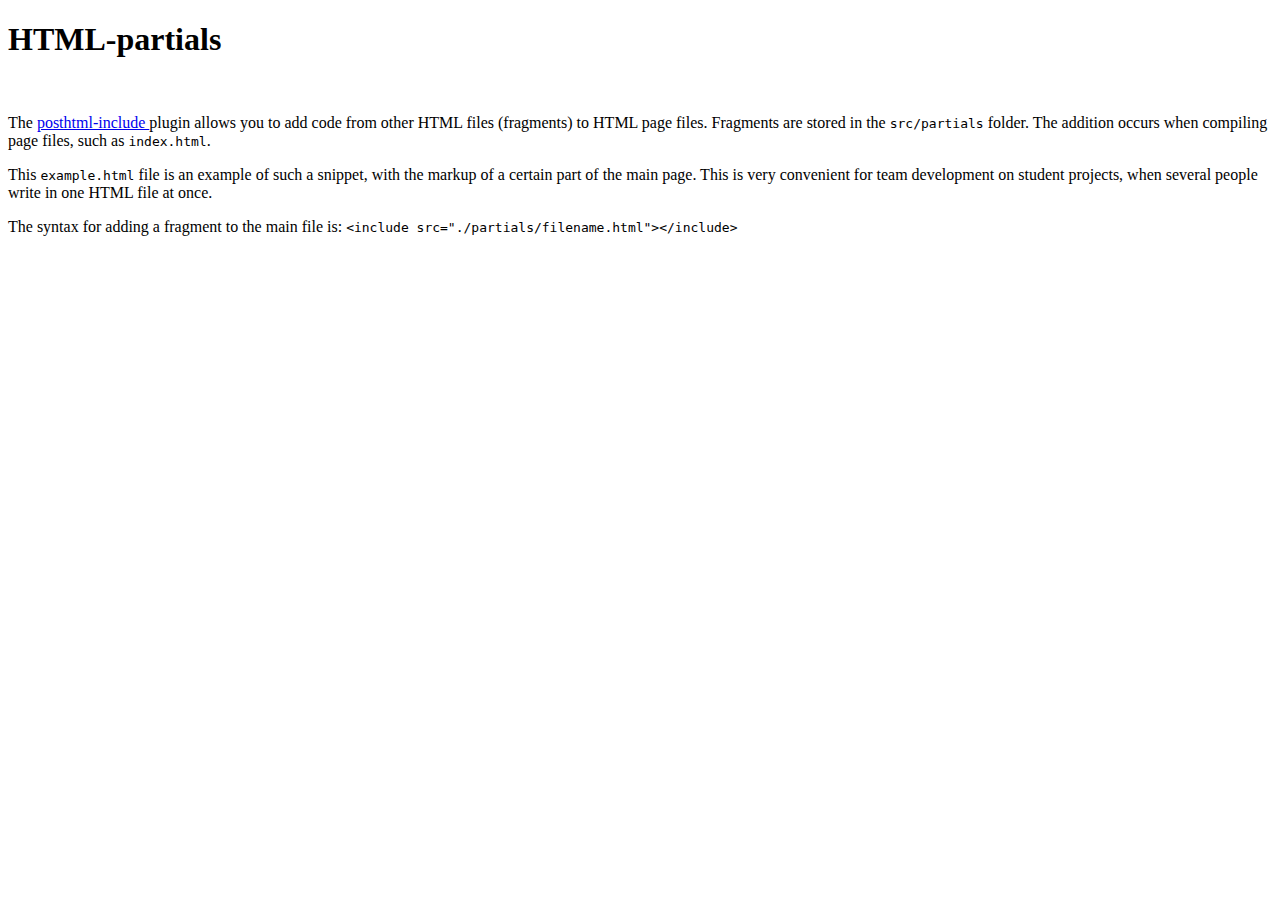
==== index.html @ dc5f7d88 "Deploying to gh-pages from @ valeriia-nurieva/Filmoteka@75953bc8bdde202fa83ccb3f1b20f7229f56fb21 🚀" ====
<!DOCTYPE html><html lang="ru"><head><meta charset="utf-8"><meta name="viewport" content="width=device-width, initial-scale=1.0"><title>Page title</title><link rel="stylesheet" href="/Filmoteka/index.569a4d11.css"><script type="module" src="/Filmoteka/index.cdc84ddc.js"></script><script src="/Filmoteka/index.6c2642bc.js" nomodule="" defer></script></head><body>  <article class="example" id="uk"> <h1>HTML-partials</h1>  <img src="/Filmoteka/logo.268195b3.png" alt="" width="320"> <p> The <a href="https://github.com/posthtml/posthtml-include" target="_blank" rel="noopener noreferrer"> posthtml-include </a> plugin allows you to add code from other HTML files (fragments) to HTML page files. Fragments are stored in the <code>src/partials</code> folder. The addition occurs when compiling page files, such as <code>index.html</code>. </p> <p> This <code>example.html</code> file is an example of such a snippet, with the markup of a certain part of the main page. This is very convenient for team development on student projects, when several people write in one HTML file at once. </p> <p> The syntax for adding a fragment to the main file is: <code> &lt;include src="./partials/filename.html"&gt;&lt;/include&gt;</code> </p> <div class="background"></div> </article> </body></html>
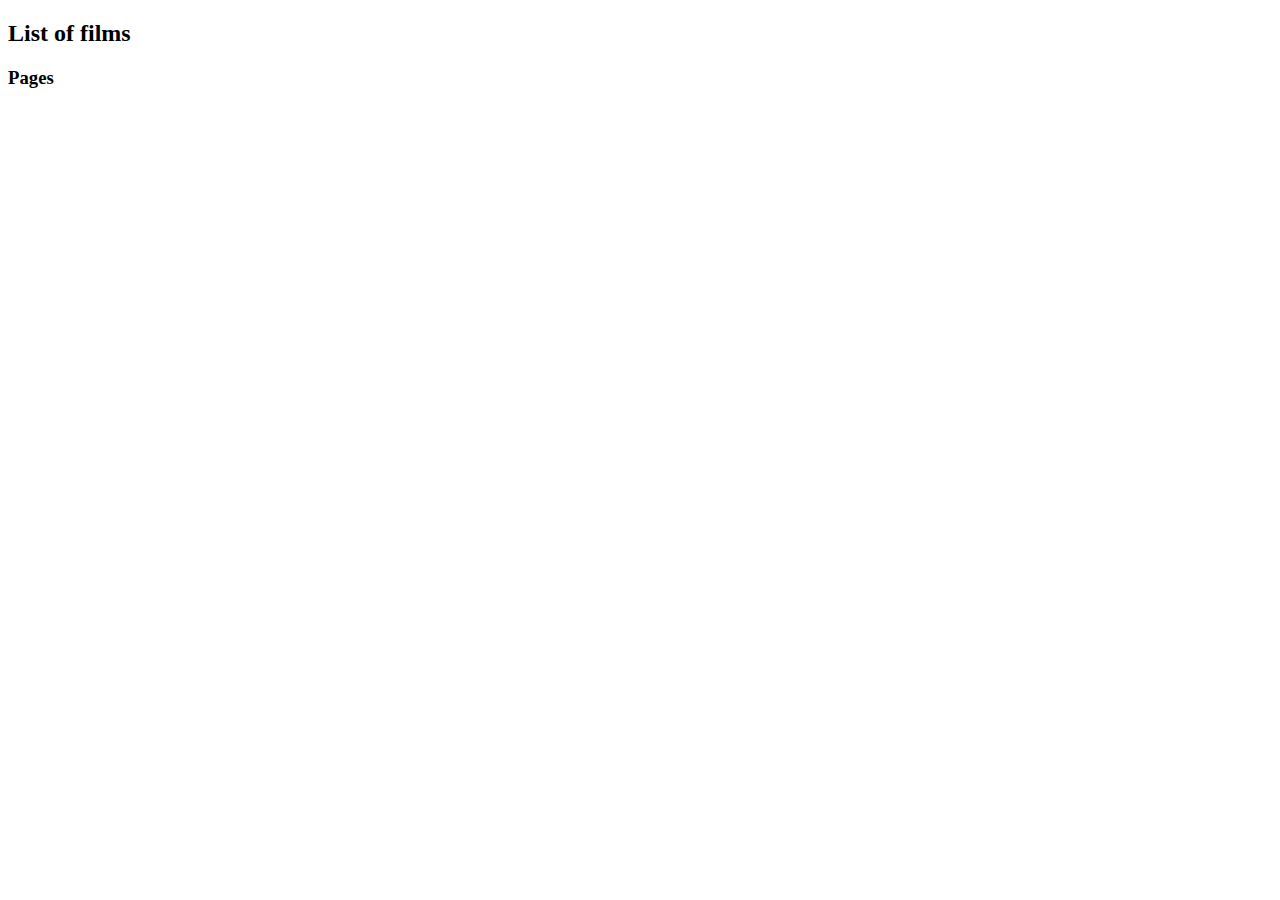
==== commit 3f89506c: "Deploying to gh-pages from @ valeriia-nurieva/Filmoteka@434eb53047664fd408265f8615fc49b75181b80a 🚀" ====
--- a/index.html
+++ b/index.html
@@ -1 +1 @@
-<!DOCTYPE html><html lang="ru"><head><meta charset="utf-8"><meta name="viewport" content="width=device-width, initial-scale=1.0"><title>Page title</title><link rel="stylesheet" href="/Filmoteka/index.569a4d11.css"><script type="module" src="/Filmoteka/index.cdc84ddc.js"></script><script src="/Filmoteka/index.6c2642bc.js" nomodule="" defer></script></head><body>  <article class="example" id="uk"> <h1>HTML-partials</h1>  <img src="/Filmoteka/logo.268195b3.png" alt="" width="320"> <p> The <a href="https://github.com/posthtml/posthtml-include" target="_blank" rel="noopener noreferrer"> posthtml-include </a> plugin allows you to add code from other HTML files (fragments) to HTML page files. Fragments are stored in the <code>src/partials</code> folder. The addition occurs when compiling page files, such as <code>index.html</code>. </p> <p> This <code>example.html</code> file is an example of such a snippet, with the markup of a certain part of the main page. This is very convenient for team development on student projects, when several people write in one HTML file at once. </p> <p> The syntax for adding a fragment to the main file is: <code> &lt;include src="./partials/filename.html"&gt;&lt;/include&gt;</code> </p> <div class="background"></div> </article> </body></html>+<!DOCTYPE html><html lang="ru"><head><meta charset="utf-8"><meta name="viewport" content="width=device-width, initial-scale=1.0"><title>Filmoteka</title><link rel="icon shortcut" href="/Filmoteka/film.8fde7386.svg" type="image/x-icon"><link rel="preconnect" href="https://fonts.googleapis.com"><link rel="preconnect" href="https://fonts.gstatic.com" crossorigin><link href="https://fonts.googleapis.com/css2?family=Roboto:wght@400;500&display=swap" rel="stylesheet"><link rel="stylesheet" href="/Filmoteka/index.5c500d4a.css"><script type="module" src="/Filmoteka/index.cdc84ddc.js"></script><script src="/Filmoteka/index.6c2642bc.js" nomodule="" defer></script></head><body class="page">   <header> <div class="container"> </div> </header> <main> <section class="section-film-card"> <div class="container">  <h2 class="is-hidden">List of films</h2> </div> </section>   <section class="section-pagination"> <div class="container">  <h3 class="is-hidden">Pages</h3> </div> </section> </main>   <footer> <div class="container"> </div> </footer> </body></html>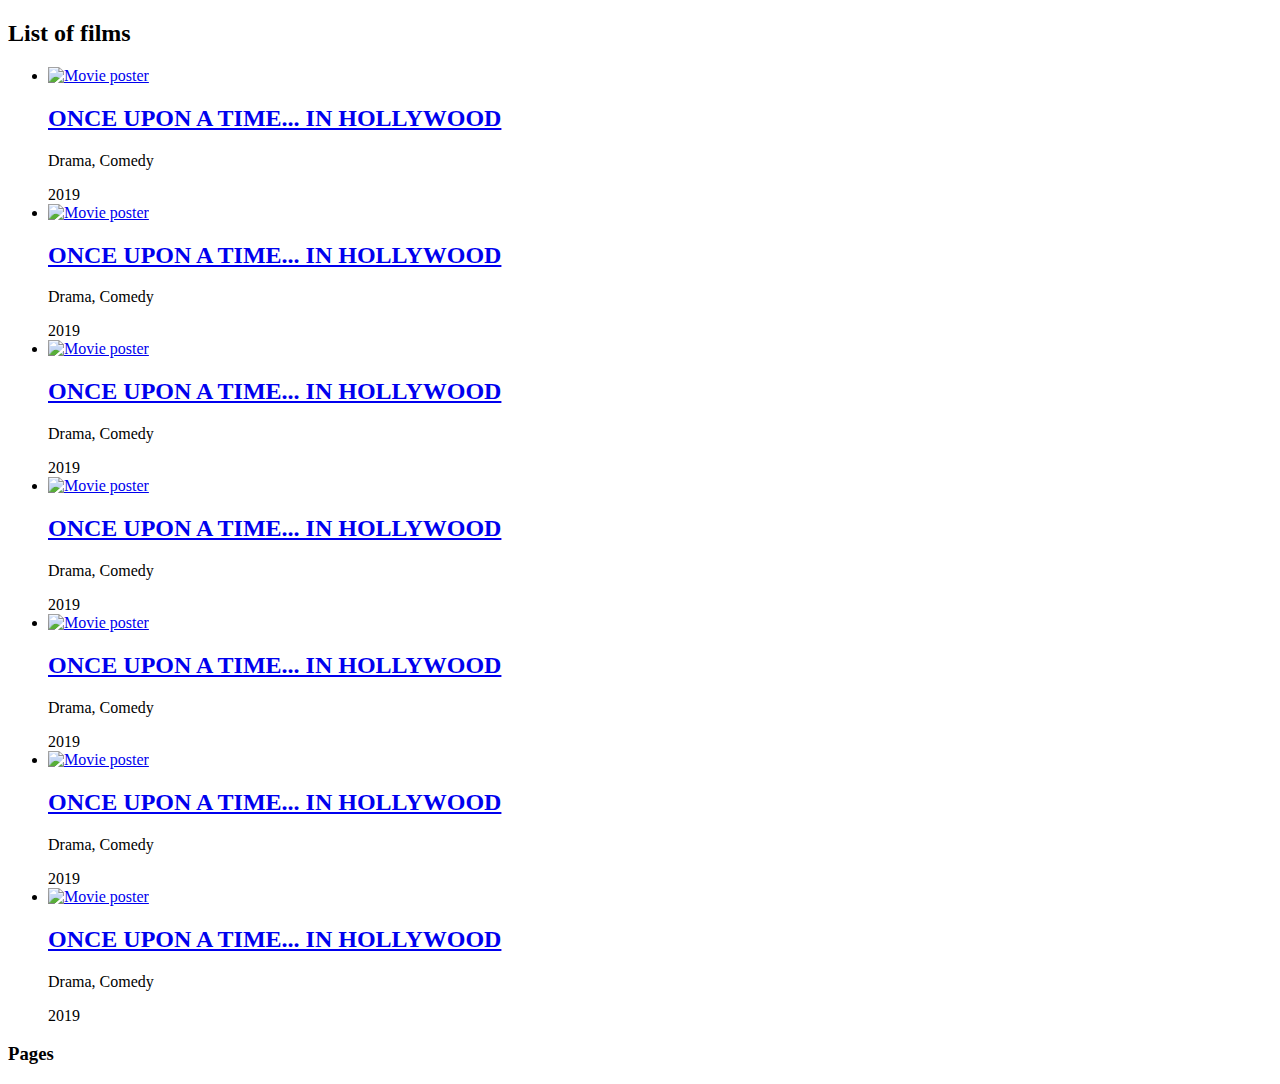
==== commit 28850b6b: "Deploying to gh-pages from @ valeriia-nurieva/Filmoteka@74b0cc803a437805907f157a5619766efe27dacd 🚀" ====
--- a/index.html
+++ b/index.html
@@ -1 +1 @@
-<!DOCTYPE html><html lang="ru"><head><meta charset="utf-8"><meta name="viewport" content="width=device-width, initial-scale=1.0"><title>Filmoteka</title><link rel="icon shortcut" href="/Filmoteka/film.8fde7386.svg" type="image/x-icon"><link rel="preconnect" href="https://fonts.googleapis.com"><link rel="preconnect" href="https://fonts.gstatic.com" crossorigin><link href="https://fonts.googleapis.com/css2?family=Roboto:wght@400;500&display=swap" rel="stylesheet"><link rel="stylesheet" href="/Filmoteka/index.5c500d4a.css"><script type="module" src="/Filmoteka/index.cdc84ddc.js"></script><script src="/Filmoteka/index.6c2642bc.js" nomodule="" defer></script></head><body class="page">   <header> <div class="container"> </div> </header> <main> <section class="section-film-card"> <div class="container">  <h2 class="is-hidden">List of films</h2> </div> </section>   <section class="section-pagination"> <div class="container">  <h3 class="is-hidden">Pages</h3> </div> </section> </main>   <footer> <div class="container"> </div> </footer> </body></html>+<!DOCTYPE html><html lang="ru"><head><meta charset="utf-8"><meta name="viewport" content="width=device-width, initial-scale=1.0"><title>Filmoteka</title><link rel="icon shortcut" href="/Filmoteka/film.8fde7386.svg" type="image/x-icon"><link rel="preconnect" href="https://fonts.googleapis.com"><link rel="preconnect" href="https://fonts.gstatic.com" crossorigin><link href="https://fonts.googleapis.com/css2?family=Roboto:wght@400;500&display=swap" rel="stylesheet"><link rel="stylesheet" href="/Filmoteka/index.cae4f3a0.css"><script type="module" src="/Filmoteka/index.5e60dedd.js"></script><script src="/Filmoteka/index.ceac95f3.js" nomodule="" defer></script></head><body class="page">   <header> <div class="container"> </div> </header> <main> <section class="section-film-card"> <div class="container"> <h2 class="is-hidden">List of films</h2> <ul class="film-list-home-js grid list"> <li class="film-card grid__item"> <a href="#" class="list"> <img class="film-card__img" src="/Filmoteka/example.24c0dd26.jpg" alt="Movie poster" loading="lazy"> <h2 class="film-card__header">ONCE UPON A TIME... IN HOLLYWOOD</h2> </a> <p class="film-card__desk">Drama, Comedy</p> <span class="film-card__year">2019</span> </li> <li class="film-card grid__item"> <a href="#" class="list"> <img class="film-card__img" src="/Filmoteka/example.24c0dd26.jpg" alt="Movie poster" loading="lazy"> <h2 class="film-card__header">ONCE UPON A TIME... IN HOLLYWOOD</h2> </a> <p class="film-card__desk">Drama, Comedy</p> <span class="film-card__year">2019</span> </li> <li class="film-card grid__item"> <a href="#" class="list"> <img class="film-card__img" src="/Filmoteka/example.24c0dd26.jpg" alt="Movie poster" loading="lazy"> <h2 class="film-card__header">ONCE UPON A TIME... IN HOLLYWOOD</h2> </a> <p class="film-card__desk">Drama, Comedy</p> <span class="film-card__year">2019</span> </li> <li class="film-card grid__item"> <a href="#" class="list"> <img class="film-card__img" src="/Filmoteka/example.24c0dd26.jpg" alt="Movie poster" loading="lazy"> <h2 class="film-card__header">ONCE UPON A TIME... IN HOLLYWOOD</h2> </a> <p class="film-card__desk">Drama, Comedy</p> <span class="film-card__year">2019</span> </li> <li class="film-card grid__item"> <a href="#" class="list"> <img class="film-card__img" src="/Filmoteka/example.24c0dd26.jpg" alt="Movie poster" loading="lazy"> <h2 class="film-card__header">ONCE UPON A TIME... IN HOLLYWOOD</h2> </a> <p class="film-card__desk">Drama, Comedy</p> <span class="film-card__year">2019</span> </li> <li class="film-card grid__item"> <a href="#" class="list"> <img class="film-card__img" src="/Filmoteka/example.24c0dd26.jpg" alt="Movie poster" loading="lazy"> <h2 class="film-card__header">ONCE UPON A TIME... IN HOLLYWOOD</h2> </a> <p class="film-card__desk">Drama, Comedy</p> <span class="film-card__year">2019</span> </li> <li class="film-card grid__item"> <a href="#" class="list"> <img class="film-card__img" src="/Filmoteka/example.24c0dd26.jpg" alt="Movie poster" loading="lazy"> <h2 class="film-card__header">ONCE UPON A TIME... IN HOLLYWOOD</h2> </a> <p class="film-card__desk">Drama, Comedy</p> <span class="film-card__year">2019</span> </li> </ul> </div> </section>   <section class="section-pagination"> <div class="container">  <h3 class="is-hidden">Pages</h3> </div> </section> </main>   <footer> <div class="container"> </div> </footer> </body></html>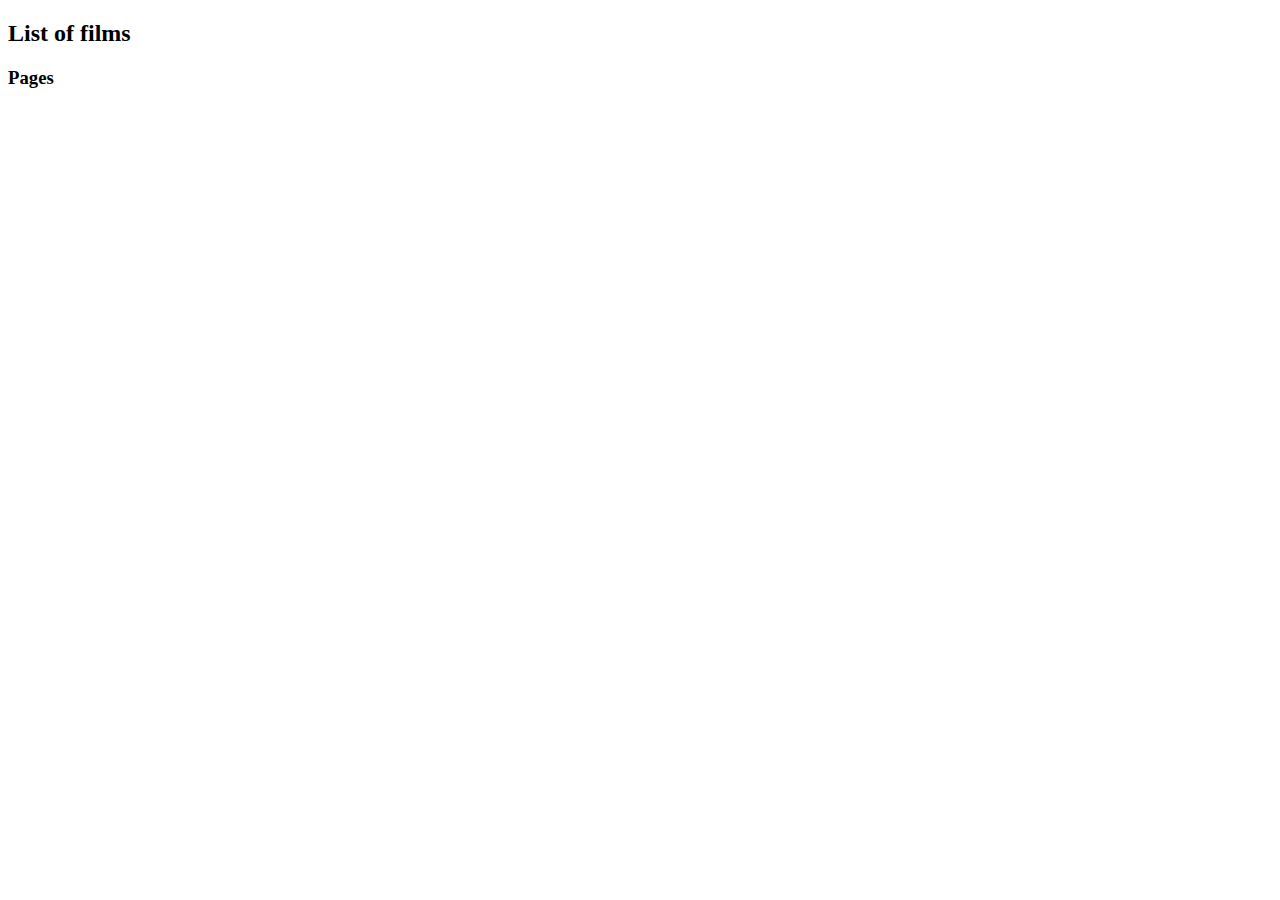
==== commit 0aa72b5f: "Deploying to gh-pages from @ valeriia-nurieva/Filmoteka@39736dbb92ce090b17eac4d9b1c1880c9561b366 🚀" ====
--- a/index.html
+++ b/index.html
@@ -1 +1 @@
-<!DOCTYPE html><html lang="ru"><head><meta charset="utf-8"><meta name="viewport" content="width=device-width, initial-scale=1.0"><title>Filmoteka</title><link rel="icon shortcut" href="/Filmoteka/film.8fde7386.svg" type="image/x-icon"><link rel="preconnect" href="https://fonts.googleapis.com"><link rel="preconnect" href="https://fonts.gstatic.com" crossorigin><link href="https://fonts.googleapis.com/css2?family=Roboto:wght@400;500&display=swap" rel="stylesheet"><link rel="stylesheet" href="/Filmoteka/index.cae4f3a0.css"><script type="module" src="/Filmoteka/index.5e60dedd.js"></script><script src="/Filmoteka/index.ceac95f3.js" nomodule="" defer></script></head><body class="page">   <header> <div class="container"> </div> </header> <main> <section class="section-film-card"> <div class="container"> <h2 class="is-hidden">List of films</h2> <ul class="film-list-home-js grid list"> <li class="film-card grid__item"> <a href="#" class="list"> <img class="film-card__img" src="/Filmoteka/example.24c0dd26.jpg" alt="Movie poster" loading="lazy"> <h2 class="film-card__header">ONCE UPON A TIME... IN HOLLYWOOD</h2> </a> <p class="film-card__desk">Drama, Comedy</p> <span class="film-card__year">2019</span> </li> <li class="film-card grid__item"> <a href="#" class="list"> <img class="film-card__img" src="/Filmoteka/example.24c0dd26.jpg" alt="Movie poster" loading="lazy"> <h2 class="film-card__header">ONCE UPON A TIME... IN HOLLYWOOD</h2> </a> <p class="film-card__desk">Drama, Comedy</p> <span class="film-card__year">2019</span> </li> <li class="film-card grid__item"> <a href="#" class="list"> <img class="film-card__img" src="/Filmoteka/example.24c0dd26.jpg" alt="Movie poster" loading="lazy"> <h2 class="film-card__header">ONCE UPON A TIME... IN HOLLYWOOD</h2> </a> <p class="film-card__desk">Drama, Comedy</p> <span class="film-card__year">2019</span> </li> <li class="film-card grid__item"> <a href="#" class="list"> <img class="film-card__img" src="/Filmoteka/example.24c0dd26.jpg" alt="Movie poster" loading="lazy"> <h2 class="film-card__header">ONCE UPON A TIME... IN HOLLYWOOD</h2> </a> <p class="film-card__desk">Drama, Comedy</p> <span class="film-card__year">2019</span> </li> <li class="film-card grid__item"> <a href="#" class="list"> <img class="film-card__img" src="/Filmoteka/example.24c0dd26.jpg" alt="Movie poster" loading="lazy"> <h2 class="film-card__header">ONCE UPON A TIME... IN HOLLYWOOD</h2> </a> <p class="film-card__desk">Drama, Comedy</p> <span class="film-card__year">2019</span> </li> <li class="film-card grid__item"> <a href="#" class="list"> <img class="film-card__img" src="/Filmoteka/example.24c0dd26.jpg" alt="Movie poster" loading="lazy"> <h2 class="film-card__header">ONCE UPON A TIME... IN HOLLYWOOD</h2> </a> <p class="film-card__desk">Drama, Comedy</p> <span class="film-card__year">2019</span> </li> <li class="film-card grid__item"> <a href="#" class="list"> <img class="film-card__img" src="/Filmoteka/example.24c0dd26.jpg" alt="Movie poster" loading="lazy"> <h2 class="film-card__header">ONCE UPON A TIME... IN HOLLYWOOD</h2> </a> <p class="film-card__desk">Drama, Comedy</p> <span class="film-card__year">2019</span> </li> </ul> </div> </section>   <section class="section-pagination"> <div class="container">  <h3 class="is-hidden">Pages</h3> </div> </section> </main>   <footer> <div class="container"> </div> </footer> </body></html>+<!DOCTYPE html><html lang="ru"><head><meta charset="utf-8"><meta name="viewport" content="width=device-width, initial-scale=1.0"><title>Filmoteka</title><link rel="icon shortcut" href="/Filmoteka/film.8fde7386.svg" type="image/x-icon"><link rel="preconnect" href="https://fonts.googleapis.com"><link rel="preconnect" href="https://fonts.gstatic.com" crossorigin><link href="https://fonts.googleapis.com/css2?family=Roboto:wght@400;500&display=swap" rel="stylesheet"><link rel="stylesheet" href="/Filmoteka/index.076d766d.css"><script type="module" src="/Filmoteka/index.5e60dedd.js"></script><script src="/Filmoteka/index.ceac95f3.js" nomodule="" defer></script></head><body class="page">   <header> <div class="container"> </div> </header> <main> <section class="section-film-card"> <div class="container"> <h2 class="is-hidden">List of films</h2> <ul class="film-list-home-js grid list"></ul> </div> </section>   <section class="section-pagination"> <div class="container">  <h3 class="is-hidden">Pages</h3> </div> </section> </main>       <footer> <div class="container"></div> </footer> </body></html>